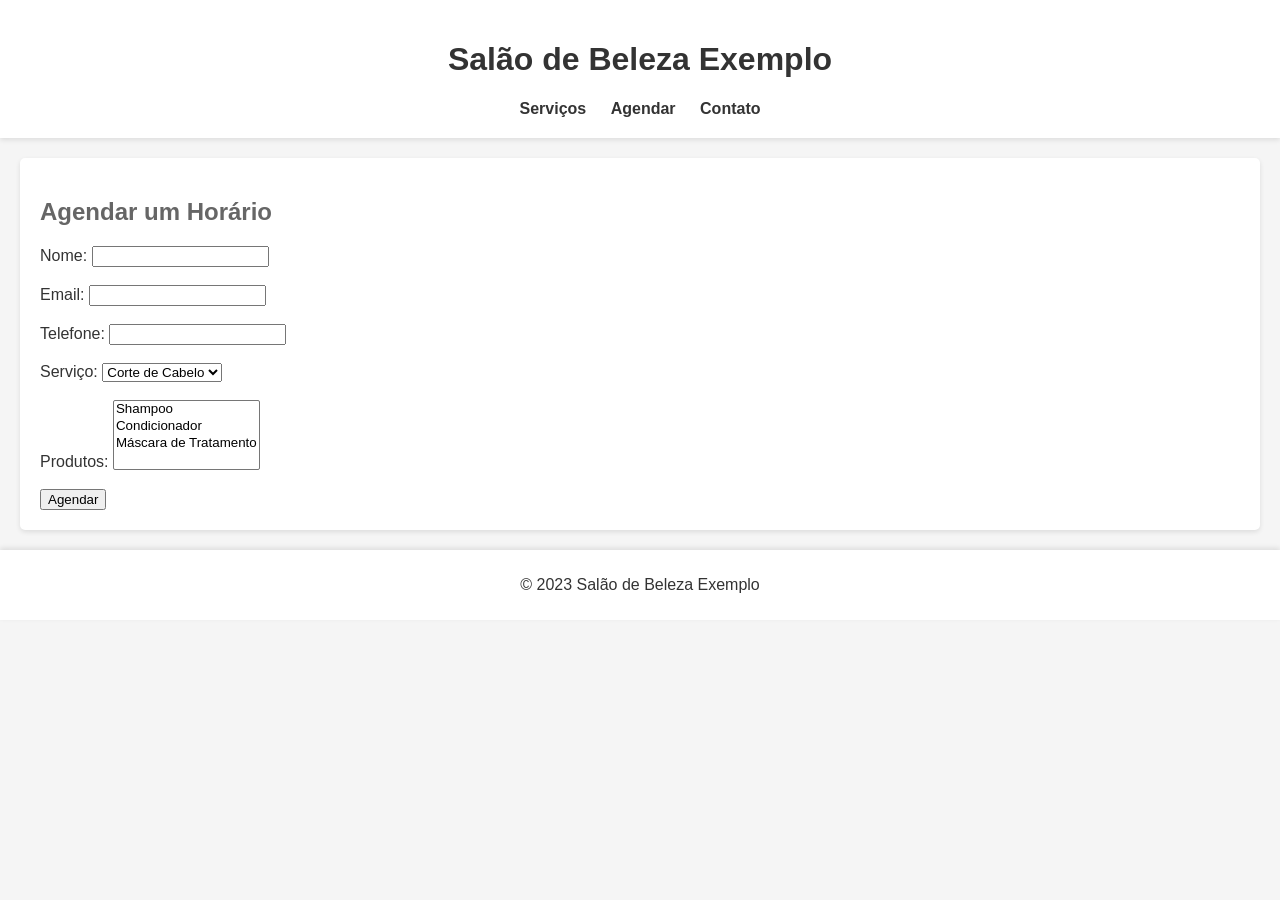
==== index.html @ e53cf672 "First Commit" ====
<!DOCTYPE html>
<html>
<head>
  <title>Salão de Beleza Exemplo</title>
  <link rel="stylesheet" type="text/css" href="/css/style.css">
</head>
<body>
  <header>
    <h1>Salão de Beleza Exemplo</h1>
    <nav>
      <ul>
        <li><a href="pages/sevicos.html">Serviços</a></li>
        <li><a href="pages/agendar.html">Agendar</a></li>
        <li><a href="pages/contato.html">Contato</a></li>
      </ul>
    </nav>
  </header>

  <section id="agendamento">
    <h2>Agendar um Horário</h2>
    <form id="formulario-agendamento">
      <label for="nome">Nome:</label>
      <input type="text" id="nome" name="nome" required><br><br>

      <label for="email">Email:</label>
      <input type="email" id="email" name="email" required><br><br>

      <label for="telefone">Telefone:</label>
      <input type="tel" id="telefone" name="telefone" required><br><br>

      <label for="servico">Serviço:</label>
      <select id="servico" name="servico">
        <option value="corte">Corte de Cabelo</option>
        <option value="manicure">Manicure</option>
        <option value="pedicure">Pedicure</option>
      </select><br><br>

      <label for="produtos">Produtos:</label>
      <select id="produtos" name="produtos" multiple>
        <option value="shampoo">Shampoo</option>
        <option value="condicionador">Condicionador</option>
        <option value="mascara">Máscara de Tratamento</option>
      </select><br><br>

      <button type="submit">Agendar</button>
    </form>
  </section>

  <footer>
    <p>&copy; 2023 Salão de Beleza Exemplo</p>
  </footer>

  <script src="script.js"></script>
</body>
</html>
---- css/style.css ----
body {
    font-family: sans-serif;
    margin: 0;
    padding: 0;
    background-color: #f5f5f5; /* Cor de fundo geral */
    color: #333; /* Cor do texto geral */
  }
  
  header {
    background-color: #fff; /* Cor de fundo do cabeçalho */
    padding: 20px;
    text-align: center;
    box-shadow: 0px 2px 5px rgba(0, 0, 0, 0.1); /* Sombra no cabeçalho */
  }
  
  nav ul {
    list-style: none;
    padding: 0;
    margin: 0;
  }
  
  nav li {
    display: inline;
    margin: 0 10px;
  }
  
  nav a {
    text-decoration: none;
    color: #333;
    font-weight: bold;
  }
  
  #servicos, #agendamento, #contato {
    padding: 20px;
    margin: 20px;
    background-color: #fff; /* Cor de fundo das seções */
    border-radius: 5px; /* Bordas arredondadas */
    box-shadow: 0px 2px 5px rgba(0, 0, 0, 0.1); /* Sombra nas seções */
  }
  
  h2 {
    color: #666; /* Cor dos títulos */
  }
  
  footer {
    background-color: #fff; /* Cor de fundo do rodapé */
    padding: 10px;
    text-align: center;
    box-shadow: 0px -2px 5px rgba(0, 0, 0, 0.1); /* Sombra no rodapé */
  }
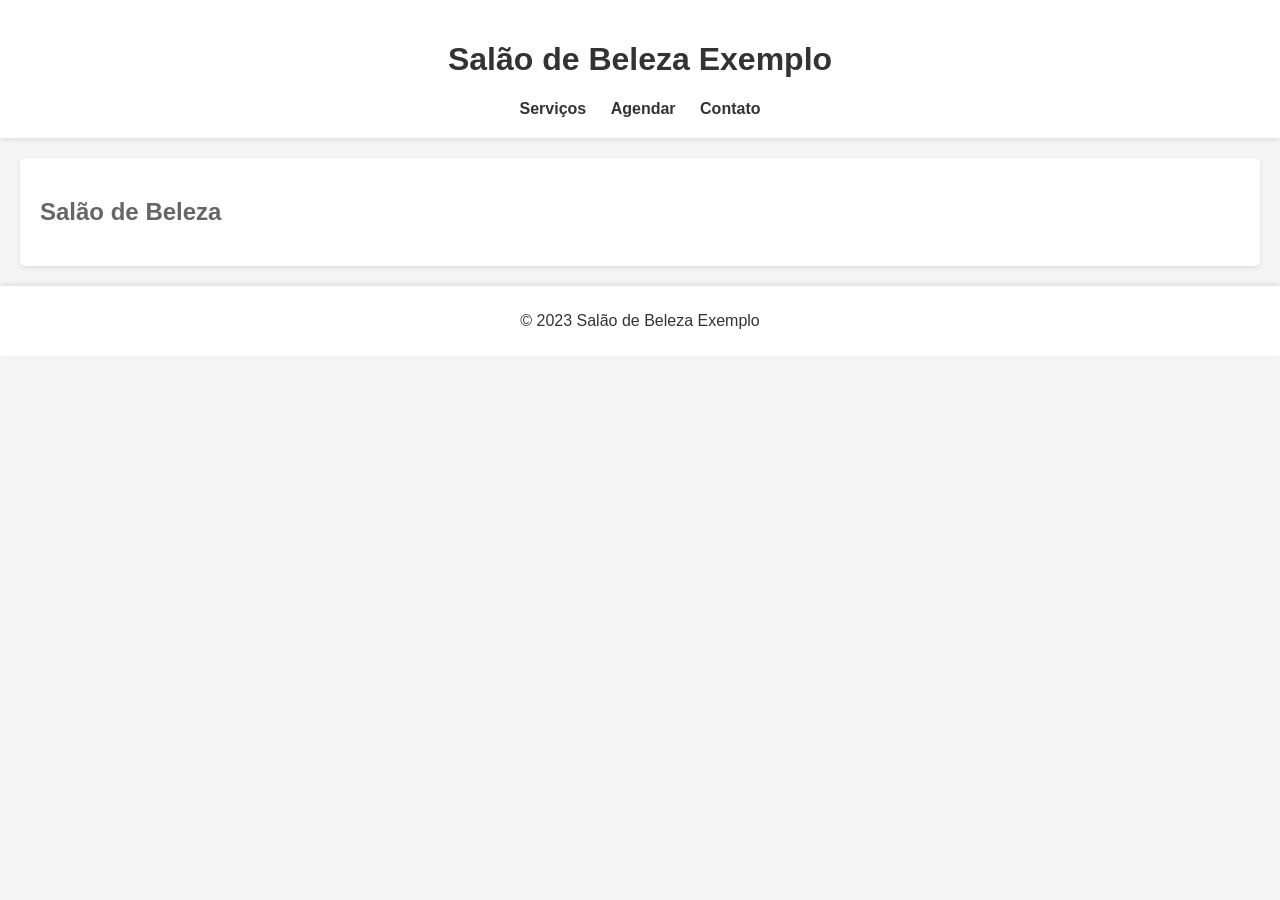
==== commit 603272c1: "update index" ====
--- a/index.html
+++ b/index.html
@@ -17,33 +17,8 @@
   </header>
 
   <section id="agendamento">
-    <h2>Agendar um Horário</h2>
-    <form id="formulario-agendamento">
-      <label for="nome">Nome:</label>
-      <input type="text" id="nome" name="nome" required><br><br>
-
-      <label for="email">Email:</label>
-      <input type="email" id="email" name="email" required><br><br>
-
-      <label for="telefone">Telefone:</label>
-      <input type="tel" id="telefone" name="telefone" required><br><br>
-
-      <label for="servico">Serviço:</label>
-      <select id="servico" name="servico">
-        <option value="corte">Corte de Cabelo</option>
-        <option value="manicure">Manicure</option>
-        <option value="pedicure">Pedicure</option>
-      </select><br><br>
-
-      <label for="produtos">Produtos:</label>
-      <select id="produtos" name="produtos" multiple>
-        <option value="shampoo">Shampoo</option>
-        <option value="condicionador">Condicionador</option>
-        <option value="mascara">Máscara de Tratamento</option>
-      </select><br><br>
-
-      <button type="submit">Agendar</button>
-    </form>
+    <h2>Salão de Beleza</h2>
+    
   </section>
 
   <footer>
